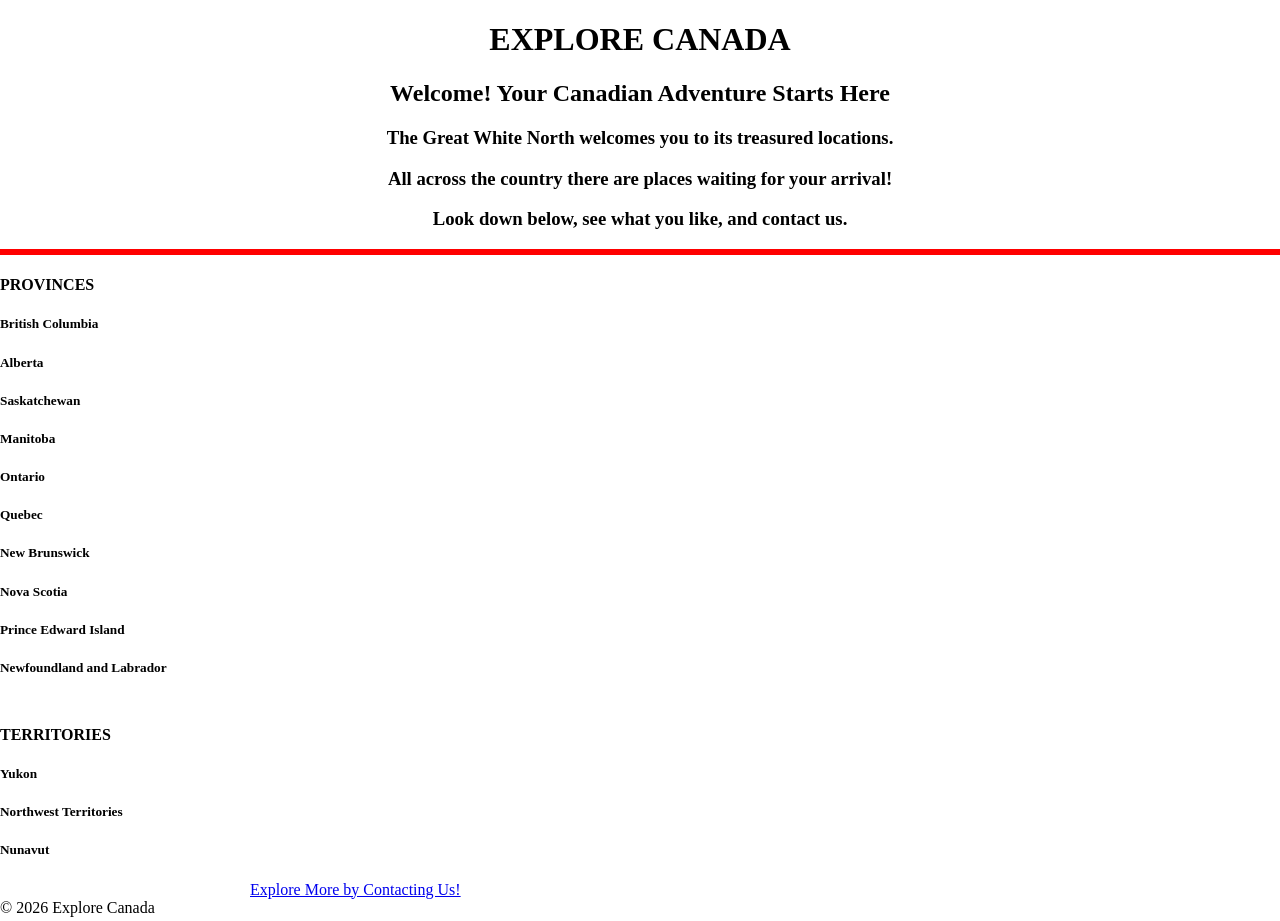
==== WebsiteDesign.html @ 2ed8b545 "DG8002-WD" ====
<!DOCTYPE html>
<html lang="en">
<head>
    <meta charset="UTF-8">
    <meta name="viewport" content="width=device-width, initial-scale=1.0">
    <title>Explore Canada</title>
    <link rel="stylesheet"
    href="C:\Users\faiza\OneDrive\Desktop\OneDrive\Documents\GitHub\DG8002 - Website Design\WebsiteDesign.css">
</head>
<body style="background-image: url('https://thumbs.dreamstime.com/b/canadian-flag-copy-space-detailed-accurate-illustration-149690388.jpg'); background-size: cover; background-repeat: no-repeat; background-position: center center; background-attachment: fixed; min-height: 100vh; margin: 0; ">
    <h1 style="text-align: center;">EXPLORE CANADA</h1>
    <h2 style="text-align: center;">Welcome! Your Canadian Adventure Starts Here</h2>
    <h3 style="text-align: center;">The Great White North welcomes you to its treasured locations.</h3>
    <h3 style="text-align: center;">All across the country there are places waiting for your arrival!</h3>
    <h3 style="text-align: center;"> Look down below, see what you like, and contact us.</h3>
    <hr style="width: 100%; margin: auto; border: 3px solid red;">
    <h4>PROVINCES</h4>
    <h5 id="p1">British Columbia</h5>
    <h5 id="p2">Alberta</h5>
    <h5 id="p3">Saskatchewan</h5>
    <h5 id="p4">Manitoba</h5>
    <h5 id="p5">Ontario</h5>
    <h5 id="p6">Quebec</h5>
    <h5 id="p7">New Brunswick</h5>
    <h5 id="p8">Nova Scotia</h5>
    <h5 id="p9">Prince Edward Island</h5>
    <h5 id="p10">Newfoundland and Labrador</h5>
    <p style="margin-bottom: 50px;"></p>
    <h4>TERRITORIES</h4>
    <h5 id="t1">Yukon</h5>
    <h5 id="t2">Northwest Territories</h5>
    <h5 id="t3">Nunavut</h5>
    <div style="padding-left: 250px;">
        <a href="C:\Users\faiza\OneDrive\Desktop\OneDrive\Documents\GitHub\DG8002 - Website Design\index.html" class="contact">Explore More by Contacting Us!</a>
    </div> 
    <script>   
    var p1 = document.querySelector("#p1")
    var p2 = document.querySelector("#p2")
    var p3 = document.querySelector("#p3")
    var p4 = document.querySelector("#p4")
    var p5 = document.querySelector("#p5")
    var p6 = document.querySelector("#p6")
    var p7 = document.querySelector("#p7")
    var p8 = document.querySelector("#p8")
    var p9 = document.querySelector("#p9")
    var p10 = document.querySelector("#p10")
    var t1 = document.querySelector("#t1")
    var t2 = document.querySelector("#t2")
    var t3 = document.querySelector("#t3")

    p1.addEventListener("mouseover", showdestinations)
    p1.addEventListener("mouseout", hidedestinations)
    p2.addEventListener("mouseover", showdestinations)
    p2.addEventListener("mouseout", hidedestinations)
    p3.addEventListener("mouseover", showdestinations)
    p3.addEventListener("mouseout", hidedestinations)
    p4.addEventListener("mouseover", showdestinations)
    p4.addEventListener("mouseout", hidedestinations)
    p5.addEventListener("mouseover", showdestinations)
    p5.addEventListener("mouseout", hidedestinations)
    p6.addEventListener("mouseover", showdestinations)
    p6.addEventListener("mouseout", hidedestinations)
    p7.addEventListener("mouseover", showdestinations)
    p7.addEventListener("mouseout", hidedestinations)
    p8.addEventListener("mouseover", showdestinations)
    p8.addEventListener("mouseout", hidedestinations)
    p9.addEventListener("mouseover", showdestinations)
    p9.addEventListener("mouseout", hidedestinations)
    p10.addEventListener("mouseover", showdestinations)
    p10.addEventListener("mouseout", hidedestinations)
    t1.addEventListener("mouseover", showdestinations)
    t1.addEventListener("mouseout", hidedestinations)
    t2.addEventListener("mouseover", showdestinations)
    t2.addEventListener("mouseout", hidedestinations)
    t3.addEventListener("mouseover", showdestinations)
    t3.addEventListener("mouseout", hidedestinations)

    function showdestinations(){
        if (this.id == "p1"){
            p1.innerHTML = "<u>British Columbia:</u><br><br>Columbia Valley: <br>The Columbia Valley is nestled between the beautiful Rocky and Purcell Mountain ranges. A short and <br>scenic 90 minute drive from Banff, The Columbia Valley is home to the communities of Radium Hot Springs,<br> Invermere, Panorama, Windermere, Fairmont Hot Springs, and Canal Flats. Throughout The Columbia <br>Valley, we invite you to discover warm water lakes, beautiful beaches, hot springs, charming communities,<br> gorgeous hiking trails, and unlimited adventure. Often referred to as the “Warm Side of the Rockies” The <br>Columbia Valley enjoys milder winters and long seasons of hiking, camping, golfing, and enjoying the fresh <br>mountain air. Find more in The Columbia Valley by exploring the endless activities and experiences.<br><br>Northern Vancouver Island:<br>Vancouver Island is the largest island in British Columbia, Canada. It’s one of the few places you can surf<br> and snowboard on the same day. Where you can see whales, Grizzly bears, sea lions, and dolphins within the <br>same hour and enjoy some of the most authentic Canadian outdoor experiences British Columbia has to<br> offer. The sweetness of North Vancouver Island is uncovered in the most remote places. The romance is in the <br>ruggedness, in the work that goes into being there. The exhaustion from a challenging hike or frozen hands <br>from an afternoon of paddling – a song and dance of perseverance and reward.";
        }
        else if (this.id == "p2"){
            p2.innerHTML = "<u>Alberta:</u><br><br>Drumheller:<br>A unique town in the Canadian Badlands known as the dinosaur capital of the world, famous for the<br> Royal Tyrrell Museum, striking rock hoodoos, and a rich coal-mining past. A charismatic town in the epic<br> Canadian Badlands, this place can seem like something out of a dream. Many of the museum's greatest<br> specimens were unearthed in Dinosaur Provincial Park, a park that attracts more than 100,000 visitors<br> annually. One of the most popular guided tourist treks is to a vast dinosaur bone bed that covers an area the<br> size of two football pitches. There’s no better place to unearth your Wild Side.<br><br>Lacombe:<br>Lacombe is a charming city in central Alberta known for its well-preserved Edwardian architecture, rich<br> agriculture, and vibrant community spirit. It is celebrated as a top foodie and craft beer destination,<br> anchored by Blindman Brewing and boasts an incredible food scene with the popular Cilantro and Chive<br> restaurant. The area is rich in nature, with easy access to Gull Lake for boating and swimming, as well as<br> Lacombe Lake Park for walking and picnics."
        }
        else if (this.id == "p3"){
            p3.innerHTML = "<u>Saskatchewan:</u><br><br>Grasslands National Park:<br>Grasslands National Park in southern Saskatchewan is a vast landscape of rolling prairie, dramatic badlands,<br> and open skies that showcase one of Canada's last remaining native grassland ecosystems. Visitors can spot<br> iconic wildlife such as bison, pronghorn, black-tailed prairie dogs, and golden eagles while exploring scenic<br> hiking trails and quiet backcountry areas. The park is also one of the country's best places for stargazing,<br> offering breathtaking views of the Milky Way thanks to its exceptionally dark skies. Rich in natural beauty,<br> wildlife, and history, Grasslands National Park provides an unforgettable experience for anyone seeking to connect<br> with Canada's wild prairie heritage.<br><br>Prince Albert National Park:<br>Nestled in the heart of Saskatchewan, Prince Albert National Park is a breathtaking wilderness of sparkling<br> lakes, rolling forests, and abundant wildlife, offering a peaceful escape into nature. Visitors can hike scenic<br> trails, paddle across pristine waters, spot bison, elk, and black bears, or relax on beautiful sandy beaches<br> surrounded by stunning landscapes. Whether you're seeking outdoor adventure or a quiet retreat, Prince<br> Albert National Park showcases the natural beauty and tranquility of the Canadian Prairies."
        }
        else if (this.id == "p4"){
            p4.innerHTML = "<u>Manitoba:</u><br><br>Canadian Museum for Human Rights:<br>The Canadian Museum for Human Rights in Winnipeg, Manitoba, is a stunning architectural landmark and<br> the world's first museum dedicated exclusively to the evolution, celebration, and future of human rights.<br> Through powerful exhibits, interactive displays, and inspiring stories from Canada and around the world, it<br> encourages visitors to reflect on justice, equality, and the importance of protecting human dignity. Its iconic<br> Tower of Hope also offers breathtaking panoramic views of Winnipeg, making it a meaningful and<br> memorable destination.<br><br>Riding Mountain National Park:<br>Nestled in Manitoba's stunning wilderness, this park offers breathtaking landscapes of rolling forests,<br> pristine lakes, and abundant wildlife. Visitors can enjoy hiking scenic trails, camping under star-filled skies,<br> and spotting animals such as elk, moose, and black bears in their natural habitat. With a peaceful atmosphere<br> and spectacular natural beauty, the park is a perfect destination for outdoor adventure and relaxation."
        } 
        else if (this.id == "p5"){
            p5.innerHTML = "<u>Ontario:</u><br><br>Niagara Falls:<br>One of Canada's most breathtaking natural destinations, Niagara Falls has millions of gallons of water<br> cascade over towering cliffs to create a spectacular display of power and beauty. Beyond the iconic waterfalls,<br> visitors can enjoy scenic parks, vibrant attractions, charming restaurants, and stunning views along the<br> Niagara Parkway. Whether visiting during the day or seeing the falls illuminated at night, Niagara Falls<br> offers an unforgettable experience that blends natural wonder with entertainment and hospitality.<br><br>Algonquin Provincial Park:<br>As Ontario's oldest provincial park, it is celebrated for its breathtaking forests, crystal-clear lakes, and<br> abundant wildlife. Visitors can paddle through peaceful waterways, hike scenic trails, and spot iconic<br> Canadian animals such as moose, beavers, and loons in their natural habitat. With stunning landscapes and<br> year-round outdoor activities, Algonquin offers an unforgettable escape in the beauty of Canadian wilderness."
        }
        else if (this.id == "p6"){
            p6.innerHTML = "<u>Quebec:</u><br><br>Gaspé Peninsula:<br>A breathtaking coastal region where dramatic cliffs, rolling mountains, and the sparkling Gulf of St. Lawrence,<br> Gaspé Peninsula brrings them all together to create unforgettable scenery. Charming fishing villages, scenic<br> hiking trails, and iconic landmarks such as Percé Rock make it a perfect destination for nature lovers and<br> adventure seekers alike. Whether you're exploring national parks, spotting whales along the coast, or enjoying<br> fresh seafood, the Gaspé Peninsula offers a peaceful escape filled with natural beauty and rich maritime culture.<br><br>The Magdalen Islands:<br>Located in the Gulf of St. Lawrence, The Magdalen Islands are a breathtaking Quebec archipelago known for<br> their striking red sandstone cliffs, golden sandy beaches, and crystal-clear blue waters. This peaceful destination<br> offers visitors fresh seafood, charming fishing villages, scenic cycling routes, and endless opportunities for<br> kayaking, hiking, and wildlife watching. With unique Acadian culture, warm hospitality, and spectacular coastal<br> landscapes, the Magdalen Islands provide a perfect escape for anyone seeking relaxation and natural beauty."
        }
        else if (this.id == "p7"){
            p7.innerHTML = "<u>New Brunswick:</u><br><br>Hopewell Rocks Provincial Park:<br>One of Canada's most iconic natural attractions, Hopewell Rocks Provincial Park is famous for its towering<br> flowerpot-shaped rock formations sculpted by the world's highest tides in the Bay of Fundy. Visitors can walk<br> along the ocean floor at low tide and later watch the same landscape transform as the tides rise, creating a truly<br> unforgettable experience. With its dramatic coastal scenery, scenic walking trails, and unique geological wonders,<br> the park offers an incredible way to experience the power and beauty of nature.<br><br>Fundy National Park:<br>Nestled along the rugged Bay of Fundy coastline in New Brunswick, Fundy National Park is renowned for its<br> dramatic tides, lush Acadian forests, and breathtaking coastal scenery. Visitors can explore scenic hiking trails,<br> cascading waterfalls, peaceful lakes, and panoramic lookouts while experiencing the world's highest tides.<br> Whether you're camping, kayaking, or simply enjoying the fresh ocean air, Fundy National Park offers an<br> unforgettable blend of adventure, nature, and tranquility."
        }
        else if (this.id == "p8"){
            p8.innerHTML = "<u>Nova Scotia:</u><br><br>Cape Breton Island:<br>This island is a breathtaking destination known for its dramatic coastal cliffs, rolling highlands, and charming<br> seaside villages. Visitors can drive the world-famous Cabot Trail, explore Cape Breton Highlands National Park,<br> and experience the island's rich Celtic heritage through traditional music, culture, and local cuisine. With its<br> stunning scenery, outdoor adventures, and warm hospitality, Cape Breton Island offers an unforgettable escape<br> for nature lovers and travelers alike.<br><br>Peggy's Cove:<br>One of Nova Scotia's most iconic coastal destinations, Peggy's Cove is known for its picturesque lighthouse,<br> rugged granite rocks, and breathtaking views of the Atlantic Ocean. Visitors can enjoy the peaceful charm of the<br> historic fishing village while exploring scenic walking paths, watching crashing waves, and capturing<br> unforgettable photographs. Its combination of natural beauty, maritime heritage, and tranquil atmosphere<br> makes Peggy's Cove a must-visit destination for anyone exploring Canada's East Coast."
        }
        else if (this.id == "p9"){
            p9.innerHTML = "<u>Prince Edward Island:</u><br><br>Charlottetown:<br>The charming capital of Prince Edward Island, Charlottetown is known for its picturesque waterfront, historic<br> architecture, and welcoming small-town atmosphere. As the birthplace of Canadian Confederation, the city<br> blends rich history with vibrant cultural attractions, local shops, restaurants, and scenic parks. Visitors can enjoy<br> beautiful coastal views, fresh seafood, and easy access to the island's famous red-sand beaches and rolling countryside.<br><br>Cavendish:<br>The charming coastal destination Cavendish is known for its red sandstone cliffs, pristine sandy beaches, and<br> rolling green countryside. Famous as the home of Anne of Green Gables, it offers a blend of literary history,<br> scenic beauty, and welcoming Maritime hospitality. Visitors can enjoy breathtaking ocean views, outdoor<br> adventures, fresh seafood, and a peaceful atmosphere that makes Cavendish a perfect getaway."
        }
        else if (this.id == "p10"){
            p10.innerHTML = "<u>Newfoundland and Labrador:</u><br><br>Gros Morne National Park:<br>A UNESCO World Heritage Site, Gros Morne National Park, renowned for its dramatic fjords, towering cliffs,<br> ancient mountains, and breathtaking coastal scenery. Visitors can hike through diverse landscapes, explore the<br> spectacular Western Brook Pond fjord, and discover the unique Tablelands, where Earth's mantle is exposed at<br> the surface. Its stunning natural beauty, abundant wildlife, and rich geological history make Gros Morne one of<br> Canada's most unforgettable outdoor destinations.<br><br>St. John's:<br>The capital of Newfoundland and Labrador, St. John's is a vibrant coastal city known for its colorful row houses,<br> rich maritime history, and welcoming atmosphere. Nestled along the rugged Atlantic coastline, it offers<br> breathtaking ocean views, scenic hiking trails, and iconic landmarks such as Signal Hill and Cape Spear, the<br> easternmost point in North America. With its lively arts scene, fresh seafood, and unique blend of historic charm<br> and modern culture, St. John's is a memorable destination for visitors seeking both adventure and relaxation."
        }
        else if (this.id == "t1"){
            t1.innerHTML = "<u>Yukon:</u><br><br>Kluane National Park and Reserve:<br>A spectacular wilderness of towering mountains, vast glaciers, crystal-clear lakes, and diverse wildlife. Home to<br> Canada's highest peak, Mount Logan, the park offers breathtaking scenery and unforgettable opportunities for<br> hiking, camping, wildlife viewing, and adventure. Whether you're exploring its rugged landscapes or taking in the<br> panoramic views, Kluane provides an unforgettable experience in one of Canada's most pristine natural environments.<br><br>Dawson City:<br>A charming historic town nestled along the Yukon River, Dawson City is where the spirit of the Klondike Gold<br> Rush still comes alive through its preserved buildings and rich heritage. Surrounded by breathtaking northern<br> wilderness, it offers stunning landscapes, outdoor adventures, and the chance to experience the beauty of the<br> Midnight Sun or the Northern Lights, depending on the season. With its welcoming community, unique cultural<br> attractions, and fascinating history, Dawson City is a memorable destination that blends adventure, nature, and<br> the past into one unforgettable experience."
        }
        else if (this.id == "t2"){
            t2.innerHTML = "<u>Northwest Territories:</u><br><br>Yellowknife:<br>A vibrant northern city surrounded by pristine lakes, rugged forests, and breathtaking wilderness. It is renowned<br> for its spectacular displays of the Northern Lights, rich Indigenous culture, and endless opportunities for outdoor<br> adventures such as fishing, hiking, and dog sledding. Combining a welcoming community with stunning natural<br> beauty, Yellowknife offers visitors an unforgettable experience in the heart of Canada's North.<br><br>Nahanni National Park Reserve:<br>A vast wilderness of towering mountains, deep river canyons, ancient forests, and breathtaking waterfalls. The<br> park is famous for the powerful Virginia Falls, where the South Nahanni River plunges nearly twice the height of<br> Niagara Falls, creating one of Canada's most spectacular natural landmarks. With its untouched landscapes,<br> diverse wildlife, and endless opportunities for hiking, paddling, and exploration, Nahanni offers an unforgettable<br> adventure in the heart of Canada's northern wilderness."
        }
        else if (this.id == "t3"){
            t3.innerHTML = "<u>Nunavut:</u><br><br>Auyuittuq National Park:<br>A breathtaking Arctic wilderness of towering granite peaks, massive glaciers, and deep fjords that showcase some<br> of Canada's most dramatic landscapes. Located on Baffin Island, the park offers incredible opportunities for<br> hiking, mountaineering, wildlife viewing, and experiencing the beauty of the Arctic tundra. Its name, meaning<br> 'the land that never melts' in Inuktitut, reflects the park's timeless glaciers and rugged environment, making it an<br> unforgettable destination for adventurous travelers.<br><br>Quttinirpaaq National Park:<br>One of the world's most remote and untouched wilderness areas. Towering mountains, vast glaciers, deep fjords,<br> and polar deserts create a breathtaking Arctic landscape where muskoxen, Arctic wolves, and polar bears roam.<br> Its pristine beauty, endless summer daylight, and incredible sense of isolation make it a remarkable destination<br> for adventurous travelers seeking a truly unique Canadian experience."
        }
    } 

    function hidedestinations(){
        if (this.id == "p1"){
            p1.innerHTML = "British Columbia";
        }
        if (this.id == "p2"){
            p2.innerHTML = "Alberta";
        }
        if (this.id == "p3"){
            p3.innerHTML = "Saskatchewan";
        }
        if (this.id == "p4"){
            p4.innerHTML = "Manitoba";
        }
        if (this.id == "p5"){
            p5.innerHTML = "Ontario";
        }
        if (this.id == "p6"){
            p6.innerHTML = "Quebec";
        }
        if (this.id == "p7"){
            p7.innerHTML = "New Brunswick";
        }
        if (this.id == "p8"){
            p8.innerHTML = "Nova Scotia";
        }
        if (this.id == "p9"){
            p9.innerHTML = "Prince Edward Island";
        }
        if (this.id == "p10"){
            p10.innerHTML = "Newfoundland and Labrador";
        }
        if (this.id == "t1"){
            t1.innerHTML = "Yukon";
        }
        if (this.id == "t2"){
            t2.innerHTML = "Northwest Territories";
        }
        if (this.id == "t3"){
            t3.innerHTML = "Nunavut";
        }
    }
    
    </script>
    <footer>© 2026 Explore Canada</footer>
</body>
</html>
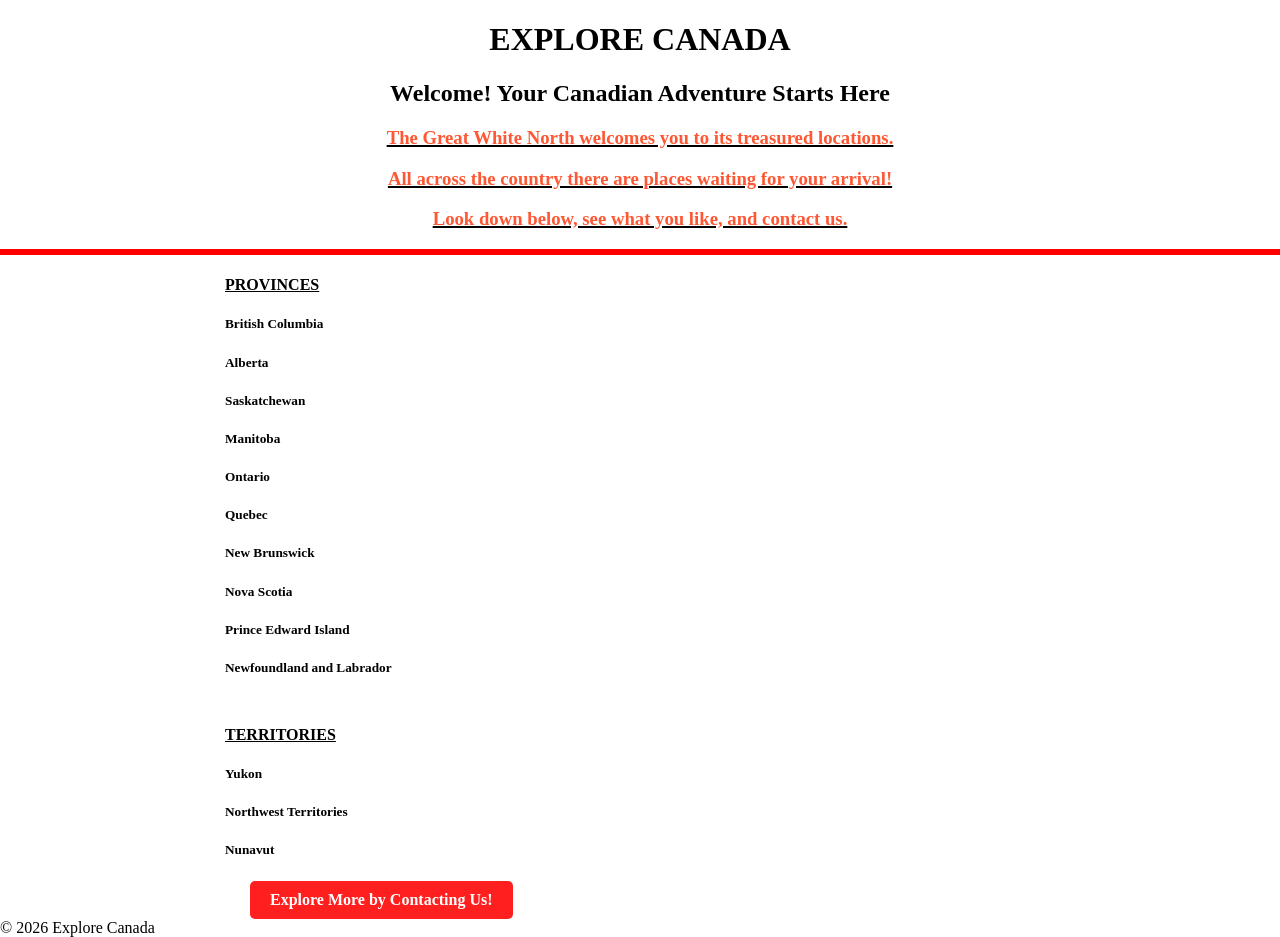
==== commit f7928fd8: "changed css location from C Drive to Server changed CSS location from C Drive to Server" ====
--- a/WebsiteDesign.html
+++ b/WebsiteDesign.html
@@ -5,7 +5,7 @@
     <meta name="viewport" content="width=device-width, initial-scale=1.0">
     <title>Explore Canada</title>
     <link rel="stylesheet"
-    href="C:\Users\faiza\OneDrive\Desktop\OneDrive\Documents\GitHub\DG8002 - Website Design\WebsiteDesign.css">
+    href="./WebsiteDesign.css">
 </head>
 <body style="background-image: url('https://thumbs.dreamstime.com/b/canadian-flag-copy-space-detailed-accurate-illustration-149690388.jpg'); background-size: cover; background-repeat: no-repeat; background-position: center center; background-attachment: fixed; min-height: 100vh; margin: 0; ">
     <h1 style="text-align: center;">EXPLORE CANADA</h1>
--- a/WebsiteDesign.css
+++ b/WebsiteDesign.css
@@ -0,0 +1,28 @@
+h3 {
+  color: #ff5733; /* Changes the text color to a specific hex color */
+  text-decoration: underline; /* Adds the underline effect */
+  text-decoration-thickness: 2px; /* (Optional) Adjusts the thickness of the line */
+  text-decoration-color: #000000; /* (Optional) Gives the underline a specific color different from the text */
+}
+
+h4 {
+  padding-left: 225px;
+  font-weight: bold;
+  text-decoration: underline;
+}
+
+h5 {
+  padding-left: 225px;
+}
+
+.contact {
+  display: inline-block;
+  background-color: #ff0000e0;
+  color: #ffffff;
+  padding: 10px 20px;
+  text-decoration: none;
+  border-radius: 5px;
+  font-weight: bold;
+  text-align: center;
+  transition: background-color 0.2s ease;
+}
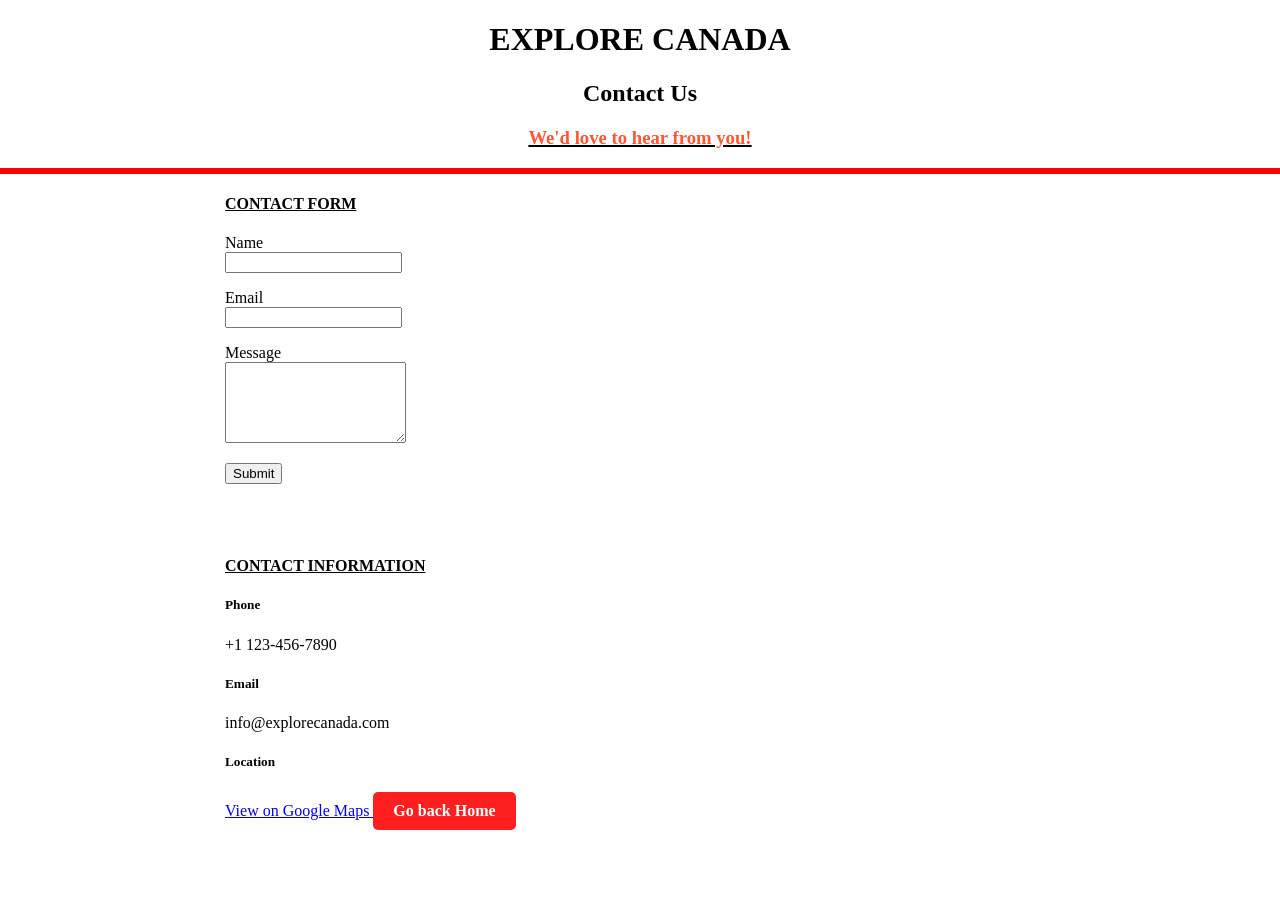
==== commit bf8ad534: "changed file names changed file names for INDEX (landing page)" ====
--- a/WebsiteDesign.html
+++ b/WebsiteDesign.html
@@ -3,163 +3,89 @@
 <head>
     <meta charset="UTF-8">
     <meta name="viewport" content="width=device-width, initial-scale=1.0">
-    <title>Explore Canada</title>
-    <link rel="stylesheet"
-    href="./WebsiteDesign.css">
+    <title>Explore Canada - Contact Us</title>
+    <link rel="stylesheet" href="./cssWebsiteDesign.css">
 </head>
-<body style="background-image: url('https://thumbs.dreamstime.com/b/canadian-flag-copy-space-detailed-accurate-illustration-149690388.jpg'); background-size: cover; background-repeat: no-repeat; background-position: center center; background-attachment: fixed; min-height: 100vh; margin: 0; ">
-    <h1 style="text-align: center;">EXPLORE CANADA</h1>
-    <h2 style="text-align: center;">Welcome! Your Canadian Adventure Starts Here</h2>
-    <h3 style="text-align: center;">The Great White North welcomes you to its treasured locations.</h3>
-    <h3 style="text-align: center;">All across the country there are places waiting for your arrival!</h3>
-    <h3 style="text-align: center;"> Look down below, see what you like, and contact us.</h3>
-    <hr style="width: 100%; margin: auto; border: 3px solid red;">
-    <h4>PROVINCES</h4>
-    <h5 id="p1">British Columbia</h5>
-    <h5 id="p2">Alberta</h5>
-    <h5 id="p3">Saskatchewan</h5>
-    <h5 id="p4">Manitoba</h5>
-    <h5 id="p5">Ontario</h5>
-    <h5 id="p6">Quebec</h5>
-    <h5 id="p7">New Brunswick</h5>
-    <h5 id="p8">Nova Scotia</h5>
-    <h5 id="p9">Prince Edward Island</h5>
-    <h5 id="p10">Newfoundland and Labrador</h5>
-    <p style="margin-bottom: 50px;"></p>
-    <h4>TERRITORIES</h4>
-    <h5 id="t1">Yukon</h5>
-    <h5 id="t2">Northwest Territories</h5>
-    <h5 id="t3">Nunavut</h5>
-    <div style="padding-left: 250px;">
-        <a href="C:\Users\faiza\OneDrive\Desktop\OneDrive\Documents\GitHub\DG8002 - Website Design\index.html" class="contact">Explore More by Contacting Us!</a>
-    </div> 
-    <script>   
-    var p1 = document.querySelector("#p1")
-    var p2 = document.querySelector("#p2")
-    var p3 = document.querySelector("#p3")
-    var p4 = document.querySelector("#p4")
-    var p5 = document.querySelector("#p5")
-    var p6 = document.querySelector("#p6")
-    var p7 = document.querySelector("#p7")
-    var p8 = document.querySelector("#p8")
-    var p9 = document.querySelector("#p9")
-    var p10 = document.querySelector("#p10")
-    var t1 = document.querySelector("#t1")
-    var t2 = document.querySelector("#t2")
-    var t3 = document.querySelector("#t3")
 
-    p1.addEventListener("mouseover", showdestinations)
-    p1.addEventListener("mouseout", hidedestinations)
-    p2.addEventListener("mouseover", showdestinations)
-    p2.addEventListener("mouseout", hidedestinations)
-    p3.addEventListener("mouseover", showdestinations)
-    p3.addEventListener("mouseout", hidedestinations)
-    p4.addEventListener("mouseover", showdestinations)
-    p4.addEventListener("mouseout", hidedestinations)
-    p5.addEventListener("mouseover", showdestinations)
-    p5.addEventListener("mouseout", hidedestinations)
-    p6.addEventListener("mouseover", showdestinations)
-    p6.addEventListener("mouseout", hidedestinations)
-    p7.addEventListener("mouseover", showdestinations)
-    p7.addEventListener("mouseout", hidedestinations)
-    p8.addEventListener("mouseover", showdestinations)
-    p8.addEventListener("mouseout", hidedestinations)
-    p9.addEventListener("mouseover", showdestinations)
-    p9.addEventListener("mouseout", hidedestinations)
-    p10.addEventListener("mouseover", showdestinations)
-    p10.addEventListener("mouseout", hidedestinations)
-    t1.addEventListener("mouseover", showdestinations)
-    t1.addEventListener("mouseout", hidedestinations)
-    t2.addEventListener("mouseover", showdestinations)
-    t2.addEventListener("mouseout", hidedestinations)
-    t3.addEventListener("mouseover", showdestinations)
-    t3.addEventListener("mouseout", hidedestinations)
+<body>
+<script>
+    function showmessage(){
 
-    function showdestinations(){
-        if (this.id == "p1"){
-            p1.innerHTML = "<u>British Columbia:</u><br><br>Columbia Valley: <br>The Columbia Valley is nestled between the beautiful Rocky and Purcell Mountain ranges. A short and <br>scenic 90 minute drive from Banff, The Columbia Valley is home to the communities of Radium Hot Springs,<br> Invermere, Panorama, Windermere, Fairmont Hot Springs, and Canal Flats. Throughout The Columbia <br>Valley, we invite you to discover warm water lakes, beautiful beaches, hot springs, charming communities,<br> gorgeous hiking trails, and unlimited adventure. Often referred to as the “Warm Side of the Rockies” The <br>Columbia Valley enjoys milder winters and long seasons of hiking, camping, golfing, and enjoying the fresh <br>mountain air. Find more in The Columbia Valley by exploring the endless activities and experiences.<br><br>Northern Vancouver Island:<br>Vancouver Island is the largest island in British Columbia, Canada. It’s one of the few places you can surf<br> and snowboard on the same day. Where you can see whales, Grizzly bears, sea lions, and dolphins within the <br>same hour and enjoy some of the most authentic Canadian outdoor experiences British Columbia has to<br> offer. The sweetness of North Vancouver Island is uncovered in the most remote places. The romance is in the <br>ruggedness, in the work that goes into being there. The exhaustion from a challenging hike or frozen hands <br>from an afternoon of paddling – a song and dance of perseverance and reward.";
+        var emailtext = document.getElementById("email").value;
+        var errors = false;
+        var emerr = document.getElementById("emailerror");
+        if (!emailtext.includes('@')) {
+            
+            emerr.textContent="Email is wrong. Message could not be sent. Please try again.";
+            emerr.style.color ="red";
+            errors = true;
         }
-        else if (this.id == "p2"){
-            p2.innerHTML = "<u>Alberta:</u><br><br>Drumheller:<br>A unique town in the Canadian Badlands known as the dinosaur capital of the world, famous for the<br> Royal Tyrrell Museum, striking rock hoodoos, and a rich coal-mining past. A charismatic town in the epic<br> Canadian Badlands, this place can seem like something out of a dream. Many of the museum's greatest<br> specimens were unearthed in Dinosaur Provincial Park, a park that attracts more than 100,000 visitors<br> annually. One of the most popular guided tourist treks is to a vast dinosaur bone bed that covers an area the<br> size of two football pitches. There’s no better place to unearth your Wild Side.<br><br>Lacombe:<br>Lacombe is a charming city in central Alberta known for its well-preserved Edwardian architecture, rich<br> agriculture, and vibrant community spirit. It is celebrated as a top foodie and craft beer destination,<br> anchored by Blindman Brewing and boasts an incredible food scene with the popular Cilantro and Chive<br> restaurant. The area is rich in nature, with easy access to Gull Lake for boating and swimming, as well as<br> Lacombe Lake Park for walking and picnics."
-        }
-        else if (this.id == "p3"){
-            p3.innerHTML = "<u>Saskatchewan:</u><br><br>Grasslands National Park:<br>Grasslands National Park in southern Saskatchewan is a vast landscape of rolling prairie, dramatic badlands,<br> and open skies that showcase one of Canada's last remaining native grassland ecosystems. Visitors can spot<br> iconic wildlife such as bison, pronghorn, black-tailed prairie dogs, and golden eagles while exploring scenic<br> hiking trails and quiet backcountry areas. The park is also one of the country's best places for stargazing,<br> offering breathtaking views of the Milky Way thanks to its exceptionally dark skies. Rich in natural beauty,<br> wildlife, and history, Grasslands National Park provides an unforgettable experience for anyone seeking to connect<br> with Canada's wild prairie heritage.<br><br>Prince Albert National Park:<br>Nestled in the heart of Saskatchewan, Prince Albert National Park is a breathtaking wilderness of sparkling<br> lakes, rolling forests, and abundant wildlife, offering a peaceful escape into nature. Visitors can hike scenic<br> trails, paddle across pristine waters, spot bison, elk, and black bears, or relax on beautiful sandy beaches<br> surrounded by stunning landscapes. Whether you're seeking outdoor adventure or a quiet retreat, Prince<br> Albert National Park showcases the natural beauty and tranquility of the Canadian Prairies."
-        }
-        else if (this.id == "p4"){
-            p4.innerHTML = "<u>Manitoba:</u><br><br>Canadian Museum for Human Rights:<br>The Canadian Museum for Human Rights in Winnipeg, Manitoba, is a stunning architectural landmark and<br> the world's first museum dedicated exclusively to the evolution, celebration, and future of human rights.<br> Through powerful exhibits, interactive displays, and inspiring stories from Canada and around the world, it<br> encourages visitors to reflect on justice, equality, and the importance of protecting human dignity. Its iconic<br> Tower of Hope also offers breathtaking panoramic views of Winnipeg, making it a meaningful and<br> memorable destination.<br><br>Riding Mountain National Park:<br>Nestled in Manitoba's stunning wilderness, this park offers breathtaking landscapes of rolling forests,<br> pristine lakes, and abundant wildlife. Visitors can enjoy hiking scenic trails, camping under star-filled skies,<br> and spotting animals such as elk, moose, and black bears in their natural habitat. With a peaceful atmosphere<br> and spectacular natural beauty, the park is a perfect destination for outdoor adventure and relaxation."
-        } 
-        else if (this.id == "p5"){
-            p5.innerHTML = "<u>Ontario:</u><br><br>Niagara Falls:<br>One of Canada's most breathtaking natural destinations, Niagara Falls has millions of gallons of water<br> cascade over towering cliffs to create a spectacular display of power and beauty. Beyond the iconic waterfalls,<br> visitors can enjoy scenic parks, vibrant attractions, charming restaurants, and stunning views along the<br> Niagara Parkway. Whether visiting during the day or seeing the falls illuminated at night, Niagara Falls<br> offers an unforgettable experience that blends natural wonder with entertainment and hospitality.<br><br>Algonquin Provincial Park:<br>As Ontario's oldest provincial park, it is celebrated for its breathtaking forests, crystal-clear lakes, and<br> abundant wildlife. Visitors can paddle through peaceful waterways, hike scenic trails, and spot iconic<br> Canadian animals such as moose, beavers, and loons in their natural habitat. With stunning landscapes and<br> year-round outdoor activities, Algonquin offers an unforgettable escape in the beauty of Canadian wilderness."
-        }
-        else if (this.id == "p6"){
-            p6.innerHTML = "<u>Quebec:</u><br><br>Gaspé Peninsula:<br>A breathtaking coastal region where dramatic cliffs, rolling mountains, and the sparkling Gulf of St. Lawrence,<br> Gaspé Peninsula brrings them all together to create unforgettable scenery. Charming fishing villages, scenic<br> hiking trails, and iconic landmarks such as Percé Rock make it a perfect destination for nature lovers and<br> adventure seekers alike. Whether you're exploring national parks, spotting whales along the coast, or enjoying<br> fresh seafood, the Gaspé Peninsula offers a peaceful escape filled with natural beauty and rich maritime culture.<br><br>The Magdalen Islands:<br>Located in the Gulf of St. Lawrence, The Magdalen Islands are a breathtaking Quebec archipelago known for<br> their striking red sandstone cliffs, golden sandy beaches, and crystal-clear blue waters. This peaceful destination<br> offers visitors fresh seafood, charming fishing villages, scenic cycling routes, and endless opportunities for<br> kayaking, hiking, and wildlife watching. With unique Acadian culture, warm hospitality, and spectacular coastal<br> landscapes, the Magdalen Islands provide a perfect escape for anyone seeking relaxation and natural beauty."
-        }
-        else if (this.id == "p7"){
-            p7.innerHTML = "<u>New Brunswick:</u><br><br>Hopewell Rocks Provincial Park:<br>One of Canada's most iconic natural attractions, Hopewell Rocks Provincial Park is famous for its towering<br> flowerpot-shaped rock formations sculpted by the world's highest tides in the Bay of Fundy. Visitors can walk<br> along the ocean floor at low tide and later watch the same landscape transform as the tides rise, creating a truly<br> unforgettable experience. With its dramatic coastal scenery, scenic walking trails, and unique geological wonders,<br> the park offers an incredible way to experience the power and beauty of nature.<br><br>Fundy National Park:<br>Nestled along the rugged Bay of Fundy coastline in New Brunswick, Fundy National Park is renowned for its<br> dramatic tides, lush Acadian forests, and breathtaking coastal scenery. Visitors can explore scenic hiking trails,<br> cascading waterfalls, peaceful lakes, and panoramic lookouts while experiencing the world's highest tides.<br> Whether you're camping, kayaking, or simply enjoying the fresh ocean air, Fundy National Park offers an<br> unforgettable blend of adventure, nature, and tranquility."
-        }
-        else if (this.id == "p8"){
-            p8.innerHTML = "<u>Nova Scotia:</u><br><br>Cape Breton Island:<br>This island is a breathtaking destination known for its dramatic coastal cliffs, rolling highlands, and charming<br> seaside villages. Visitors can drive the world-famous Cabot Trail, explore Cape Breton Highlands National Park,<br> and experience the island's rich Celtic heritage through traditional music, culture, and local cuisine. With its<br> stunning scenery, outdoor adventures, and warm hospitality, Cape Breton Island offers an unforgettable escape<br> for nature lovers and travelers alike.<br><br>Peggy's Cove:<br>One of Nova Scotia's most iconic coastal destinations, Peggy's Cove is known for its picturesque lighthouse,<br> rugged granite rocks, and breathtaking views of the Atlantic Ocean. Visitors can enjoy the peaceful charm of the<br> historic fishing village while exploring scenic walking paths, watching crashing waves, and capturing<br> unforgettable photographs. Its combination of natural beauty, maritime heritage, and tranquil atmosphere<br> makes Peggy's Cove a must-visit destination for anyone exploring Canada's East Coast."
-        }
-        else if (this.id == "p9"){
-            p9.innerHTML = "<u>Prince Edward Island:</u><br><br>Charlottetown:<br>The charming capital of Prince Edward Island, Charlottetown is known for its picturesque waterfront, historic<br> architecture, and welcoming small-town atmosphere. As the birthplace of Canadian Confederation, the city<br> blends rich history with vibrant cultural attractions, local shops, restaurants, and scenic parks. Visitors can enjoy<br> beautiful coastal views, fresh seafood, and easy access to the island's famous red-sand beaches and rolling countryside.<br><br>Cavendish:<br>The charming coastal destination Cavendish is known for its red sandstone cliffs, pristine sandy beaches, and<br> rolling green countryside. Famous as the home of Anne of Green Gables, it offers a blend of literary history,<br> scenic beauty, and welcoming Maritime hospitality. Visitors can enjoy breathtaking ocean views, outdoor<br> adventures, fresh seafood, and a peaceful atmosphere that makes Cavendish a perfect getaway."
-        }
-        else if (this.id == "p10"){
-            p10.innerHTML = "<u>Newfoundland and Labrador:</u><br><br>Gros Morne National Park:<br>A UNESCO World Heritage Site, Gros Morne National Park, renowned for its dramatic fjords, towering cliffs,<br> ancient mountains, and breathtaking coastal scenery. Visitors can hike through diverse landscapes, explore the<br> spectacular Western Brook Pond fjord, and discover the unique Tablelands, where Earth's mantle is exposed at<br> the surface. Its stunning natural beauty, abundant wildlife, and rich geological history make Gros Morne one of<br> Canada's most unforgettable outdoor destinations.<br><br>St. John's:<br>The capital of Newfoundland and Labrador, St. John's is a vibrant coastal city known for its colorful row houses,<br> rich maritime history, and welcoming atmosphere. Nestled along the rugged Atlantic coastline, it offers<br> breathtaking ocean views, scenic hiking trails, and iconic landmarks such as Signal Hill and Cape Spear, the<br> easternmost point in North America. With its lively arts scene, fresh seafood, and unique blend of historic charm<br> and modern culture, St. John's is a memorable destination for visitors seeking both adventure and relaxation."
-        }
-        else if (this.id == "t1"){
-            t1.innerHTML = "<u>Yukon:</u><br><br>Kluane National Park and Reserve:<br>A spectacular wilderness of towering mountains, vast glaciers, crystal-clear lakes, and diverse wildlife. Home to<br> Canada's highest peak, Mount Logan, the park offers breathtaking scenery and unforgettable opportunities for<br> hiking, camping, wildlife viewing, and adventure. Whether you're exploring its rugged landscapes or taking in the<br> panoramic views, Kluane provides an unforgettable experience in one of Canada's most pristine natural environments.<br><br>Dawson City:<br>A charming historic town nestled along the Yukon River, Dawson City is where the spirit of the Klondike Gold<br> Rush still comes alive through its preserved buildings and rich heritage. Surrounded by breathtaking northern<br> wilderness, it offers stunning landscapes, outdoor adventures, and the chance to experience the beauty of the<br> Midnight Sun or the Northern Lights, depending on the season. With its welcoming community, unique cultural<br> attractions, and fascinating history, Dawson City is a memorable destination that blends adventure, nature, and<br> the past into one unforgettable experience."
-        }
-        else if (this.id == "t2"){
-            t2.innerHTML = "<u>Northwest Territories:</u><br><br>Yellowknife:<br>A vibrant northern city surrounded by pristine lakes, rugged forests, and breathtaking wilderness. It is renowned<br> for its spectacular displays of the Northern Lights, rich Indigenous culture, and endless opportunities for outdoor<br> adventures such as fishing, hiking, and dog sledding. Combining a welcoming community with stunning natural<br> beauty, Yellowknife offers visitors an unforgettable experience in the heart of Canada's North.<br><br>Nahanni National Park Reserve:<br>A vast wilderness of towering mountains, deep river canyons, ancient forests, and breathtaking waterfalls. The<br> park is famous for the powerful Virginia Falls, where the South Nahanni River plunges nearly twice the height of<br> Niagara Falls, creating one of Canada's most spectacular natural landmarks. With its untouched landscapes,<br> diverse wildlife, and endless opportunities for hiking, paddling, and exploration, Nahanni offers an unforgettable<br> adventure in the heart of Canada's northern wilderness."
-        }
-        else if (this.id == "t3"){
-            t3.innerHTML = "<u>Nunavut:</u><br><br>Auyuittuq National Park:<br>A breathtaking Arctic wilderness of towering granite peaks, massive glaciers, and deep fjords that showcase some<br> of Canada's most dramatic landscapes. Located on Baffin Island, the park offers incredible opportunities for<br> hiking, mountaineering, wildlife viewing, and experiencing the beauty of the Arctic tundra. Its name, meaning<br> 'the land that never melts' in Inuktitut, reflects the park's timeless glaciers and rugged environment, making it an<br> unforgettable destination for adventurous travelers.<br><br>Quttinirpaaq National Park:<br>One of the world's most remote and untouched wilderness areas. Towering mountains, vast glaciers, deep fjords,<br> and polar deserts create a breathtaking Arctic landscape where muskoxen, Arctic wolves, and polar bears roam.<br> Its pristine beauty, endless summer daylight, and incredible sense of isolation make it a remarkable destination<br> for adventurous travelers seeking a truly unique Canadian experience."
-        }
-    } 
-
-    function hidedestinations(){
-        if (this.id == "p1"){
-            p1.innerHTML = "British Columbia";
-        }
-        if (this.id == "p2"){
-            p2.innerHTML = "Alberta";
-        }
-        if (this.id == "p3"){
-            p3.innerHTML = "Saskatchewan";
-        }
-        if (this.id == "p4"){
-            p4.innerHTML = "Manitoba";
-        }
-        if (this.id == "p5"){
-            p5.innerHTML = "Ontario";
-        }
-        if (this.id == "p6"){
-            p6.innerHTML = "Quebec";
-        }
-        if (this.id == "p7"){
-            p7.innerHTML = "New Brunswick";
-        }
-        if (this.id == "p8"){
-            p8.innerHTML = "Nova Scotia";
-        }
-        if (this.id == "p9"){
-            p9.innerHTML = "Prince Edward Island";
-        }
-        if (this.id == "p10"){
-            p10.innerHTML = "Newfoundland and Labrador";
-        }
-        if (this.id == "t1"){
-            t1.innerHTML = "Yukon";
-        }
-        if (this.id == "t2"){
-            t2.innerHTML = "Northwest Territories";
-        }
-        if (this.id == "t3"){
-            t3.innerHTML = "Nunavut";
+        if ( errors  == false) {
+            var msg1 = document.getElementById("message1");
+            msg1.innerHTML = "<i>Message Sent! Reply will get back to you within 48 hours.";
+            emerr.textContent="";
         }
     }
-    
-    </script>
-    <footer>© 2026 Explore Canada</footer>
+</script>
+
+    <h1 style="text-align:center;">EXPLORE CANADA</h1>
+
+    <h2 style="text-align:center;">
+        Contact Us
+    </h2>
+
+    <h3 style="text-align:center;">
+        We'd love to hear from you!
+    </h3>
+
+    <hr style="width:100%; margin:auto; border:3px solid red;">
+
+    <h4>CONTACT FORM</h4>
+
+    <!--form onsubmit="showmessage()"-->
+    <p>
+    <label for="name">Name</label>
+    <br>
+    <input type="text" id="name" name="name">
+    </p>
+    <p>
+    <label for="email">Email</label>
+    <br>
+    <input type="email" id="email" name="email">
+    </p>
+    <p>
+    <label for="message">Message</label>
+    <br>
+    <textarea id="message" name="message" rows="5"></textarea>
+    </p>
+    <!--<input type="submit" value="Submit">-->
+    <p>
+    <button onclick="showmessage()">Submit</button>
+    </p>
+
+
+    <!--/form-->
+
+    <p id="emailerror" ></p>
+
+    <p id="message1"></p>
+    <br><br>
+
+    <h4>CONTACT INFORMATION</h4>
+
+    <h5>Phone</h5>
+    <p>+1 123-456-7890</p>
+
+    <h5>Email</h5>
+    <p>info@explorecanada.com</p>
+
+    <h5>Location</h5>
+
+    <a href="https://maps.google.com" target="_blank">
+        View on Google Maps
+    </a>
+    <a href="index.html" class="homepage">Go back Home
+    </a>
+
 </body>
 </html>
--- a/cssWebsiteDesign.css
+++ b/cssWebsiteDesign.css
@@ -0,0 +1,96 @@
+body{
+    background-size:cover;
+    background-repeat:no-repeat;
+    background-position:center center;
+    background-attachment:fixed;
+    min-height:100vh;
+    margin:0;
+}
+
+h3{
+    color:#ff5733;
+    text-decoration:underline;
+    text-decoration-thickness:2px;
+    text-decoration-color:#000;
+}
+
+h4{
+    padding-left:225px;
+    font-weight:bold;
+    text-decoration:underline;
+}
+
+h5{
+    padding-left:225px;
+}
+
+form{
+    padding-left:225px;
+    max-width:600px;
+    display:flex;
+    flex-direction:column;
+    align-items:flex-start;
+}
+
+form label{
+    font-weight:600;
+    font-size:15px;
+    margin-bottom:6px;
+}
+
+form input,
+form textarea{
+    width:100%;
+    max-width:350px;
+    padding:8px 10px;
+    margin-bottom:18px;
+    border:1px solid #bbb;
+    border-radius:4px;
+    font-family:inherit;
+    font-size:14px;
+    box-sizing:border-box;
+}
+
+form textarea{
+    resize:vertical;
+}
+
+form input:focus,
+form textarea:focus{
+    outline:none;
+    border-color:#ff5733;
+}
+
+form input[type="submit"]{
+    width:auto;
+    padding:9px 24px;
+    background:#ff5733;
+    color:#fff;
+    border:none;
+    cursor:pointer;
+    margin-bottom:0;
+}
+
+form input[type="submit"]:hover{
+    background:#e04a2b;
+}
+
+p {
+    padding-left:225px;
+}
+
+a {
+    padding-left:225px;
+}
+
+.homepage {
+  display: inline-block;
+  background-color: #ff0000e0;
+  color: #ffffff;
+  padding: 10px 20px;
+  text-decoration: none;
+  border-radius: 5px;
+  font-weight: bold;
+  text-align: center;
+  transition: background-color 0.2s ease;
+}
